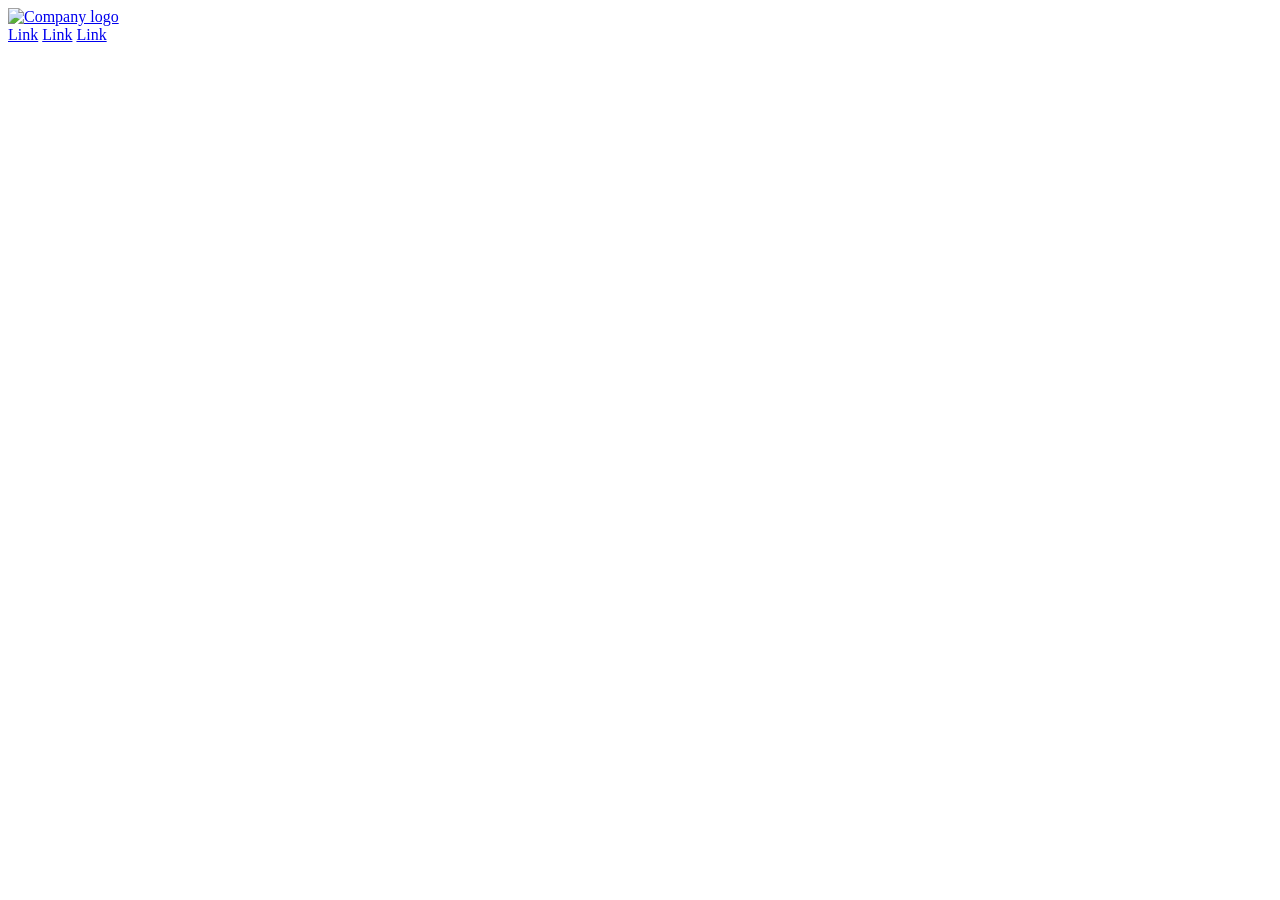
==== html_advanced/index.html @ bda5b64e "Add header with the logo and links in index.html" ====
<!DOCTYPE html>
<html lang="en">
  <head>
    <meta charset="UTF-8">
    <title>Headphone Company</title>
  </head>
  <body>
    <header>
      <div>
        <a href="index.html">
          <img src="https://via.placeholder.com/150x50?text=LOGO" alt="Company logo">
        </a>
      </div>
      <div>
        <a href="#">Link</a>
        <a href="#">Link</a>
        <a href="#">Link</a>
      </div>
    </header>
  </body>
</html>
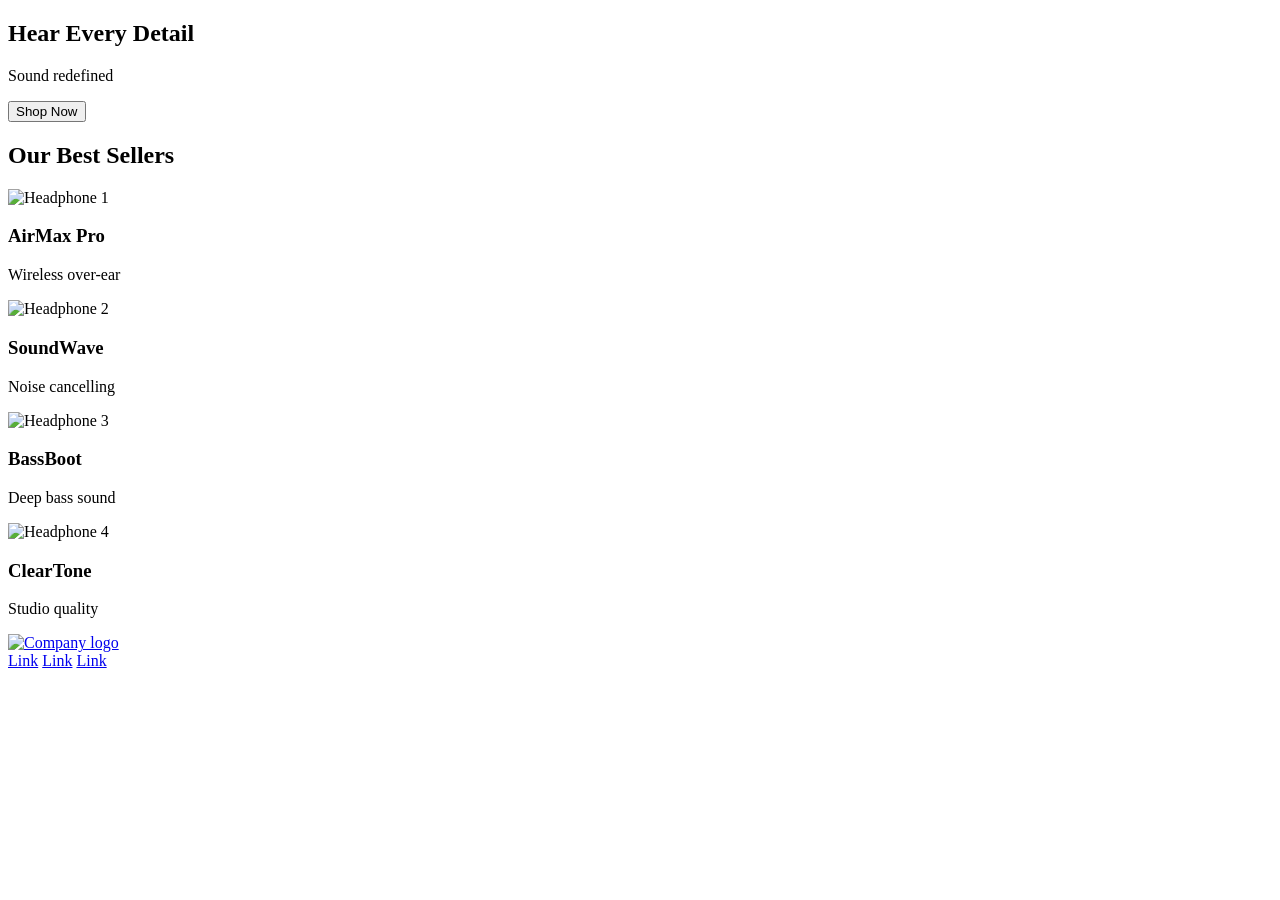
==== commit 629cf44e: "Add banner section with hero and best sellers" ====
--- a/html_advanced/index.html
+++ b/html_advanced/index.html
@@ -6,6 +6,40 @@
   </head>
   <body>
     <header>
+        <main>
+            <section>
+                <div>
+                    <h1>Hear Every Detail</h1>
+                    <p>Sound redefined</p>
+                    <button>Shop Now</button>
+                </div>
+                <div>
+                    <h2>Our Best Sellers</h2>
+                    <div>
+                        <div>
+                        <img src="https://via.placeholder.com/150" alt="Headphone 1"> 
+                        <h3>AirMax Pro</h3>
+                        <p>Wireless over-ear</p>
+                    </div>
+                    <div>
+                        <img src="https://via.placeholder.com/150" alt="Headphone 2">
+                        <h3>SoundWave</h3>
+                        <p>Noise cancelling</p>
+                    </div>
+                    <div>
+                        <img src="https://via.placeholder.com/150" alt="Headphone 3">
+                        <h3>BassBoot</h3>
+                        <p>Deep bass sound</p>
+                    </div>
+                    <div>
+                        <img src="https://via.placeholder.com/150" alt="Headphone 4">
+                        <h3>ClearTone</h3>
+                        <p>Studio quality</p>
+                    </div>
+                </div>
+                </div>
+            </section>
+        </main>
       <div>
         <a href="index.html">
           <img src="https://via.placeholder.com/150x50?text=LOGO" alt="Company logo">
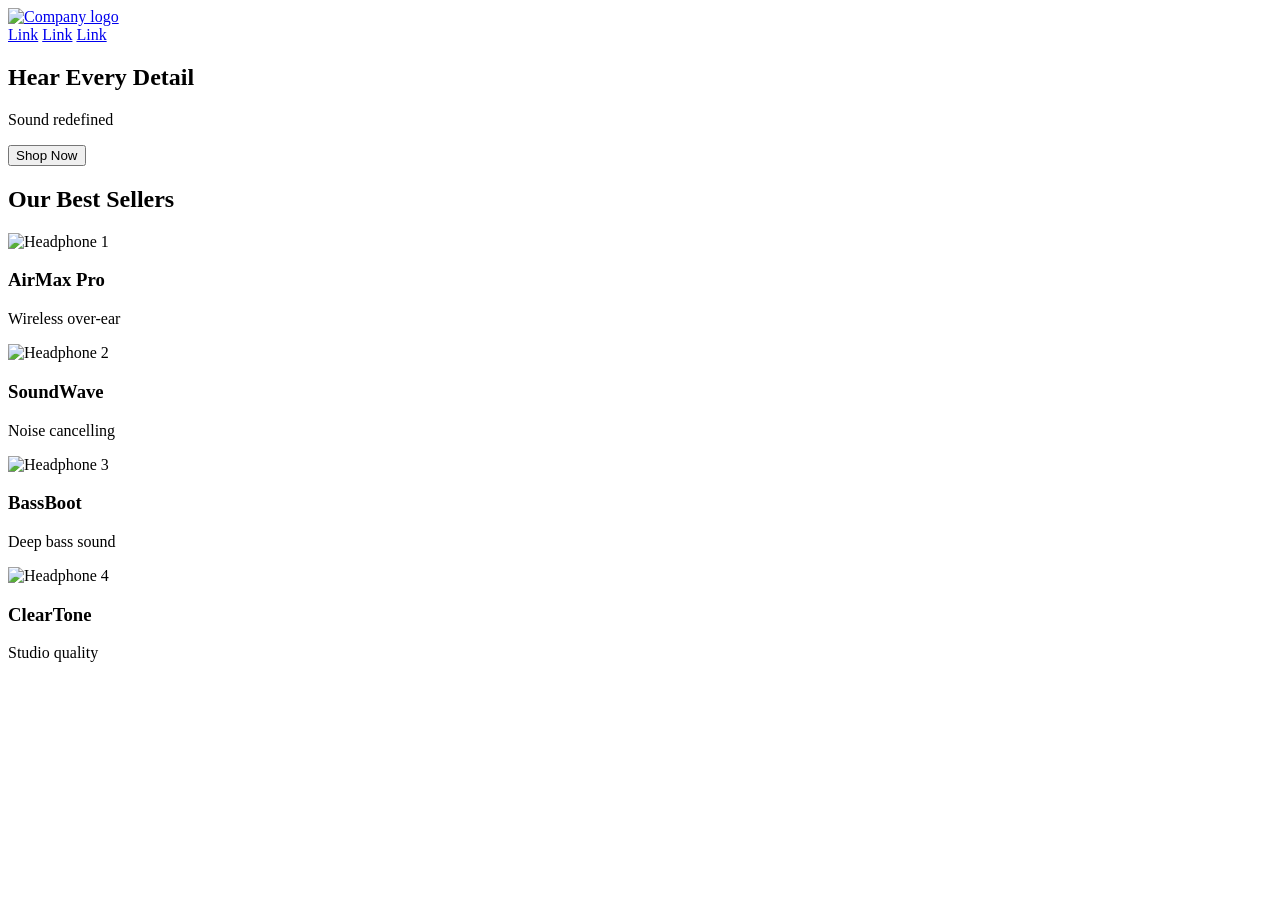
==== commit 4f3c2103: "Add quote section with image and blockquote" ====
--- a/html_advanced/index.html
+++ b/html_advanced/index.html
@@ -6,6 +6,17 @@
   </head>
   <body>
     <header>
+        <div>
+        <a href="index.html">
+          <img src="https://via.placeholder.com/150x50?text=LOGO" alt="Company logo">
+        </a>
+      </div>
+      <div>
+        <a href="#">Link</a>
+        <a href="#">Link</a>
+        <a href="#">Link</a>
+      </div>
+    </header>
         <main>
             <section>
                 <div>
@@ -38,18 +49,7 @@
                     </div>
                 </div>
                 </div>
-            </section>
+            </section>      
         </main>
-      <div>
-        <a href="index.html">
-          <img src="https://via.placeholder.com/150x50?text=LOGO" alt="Company logo">
-        </a>
-      </div>
-      <div>
-        <a href="#">Link</a>
-        <a href="#">Link</a>
-        <a href="#">Link</a>
-      </div>
-    </header>
   </body>
 </html>
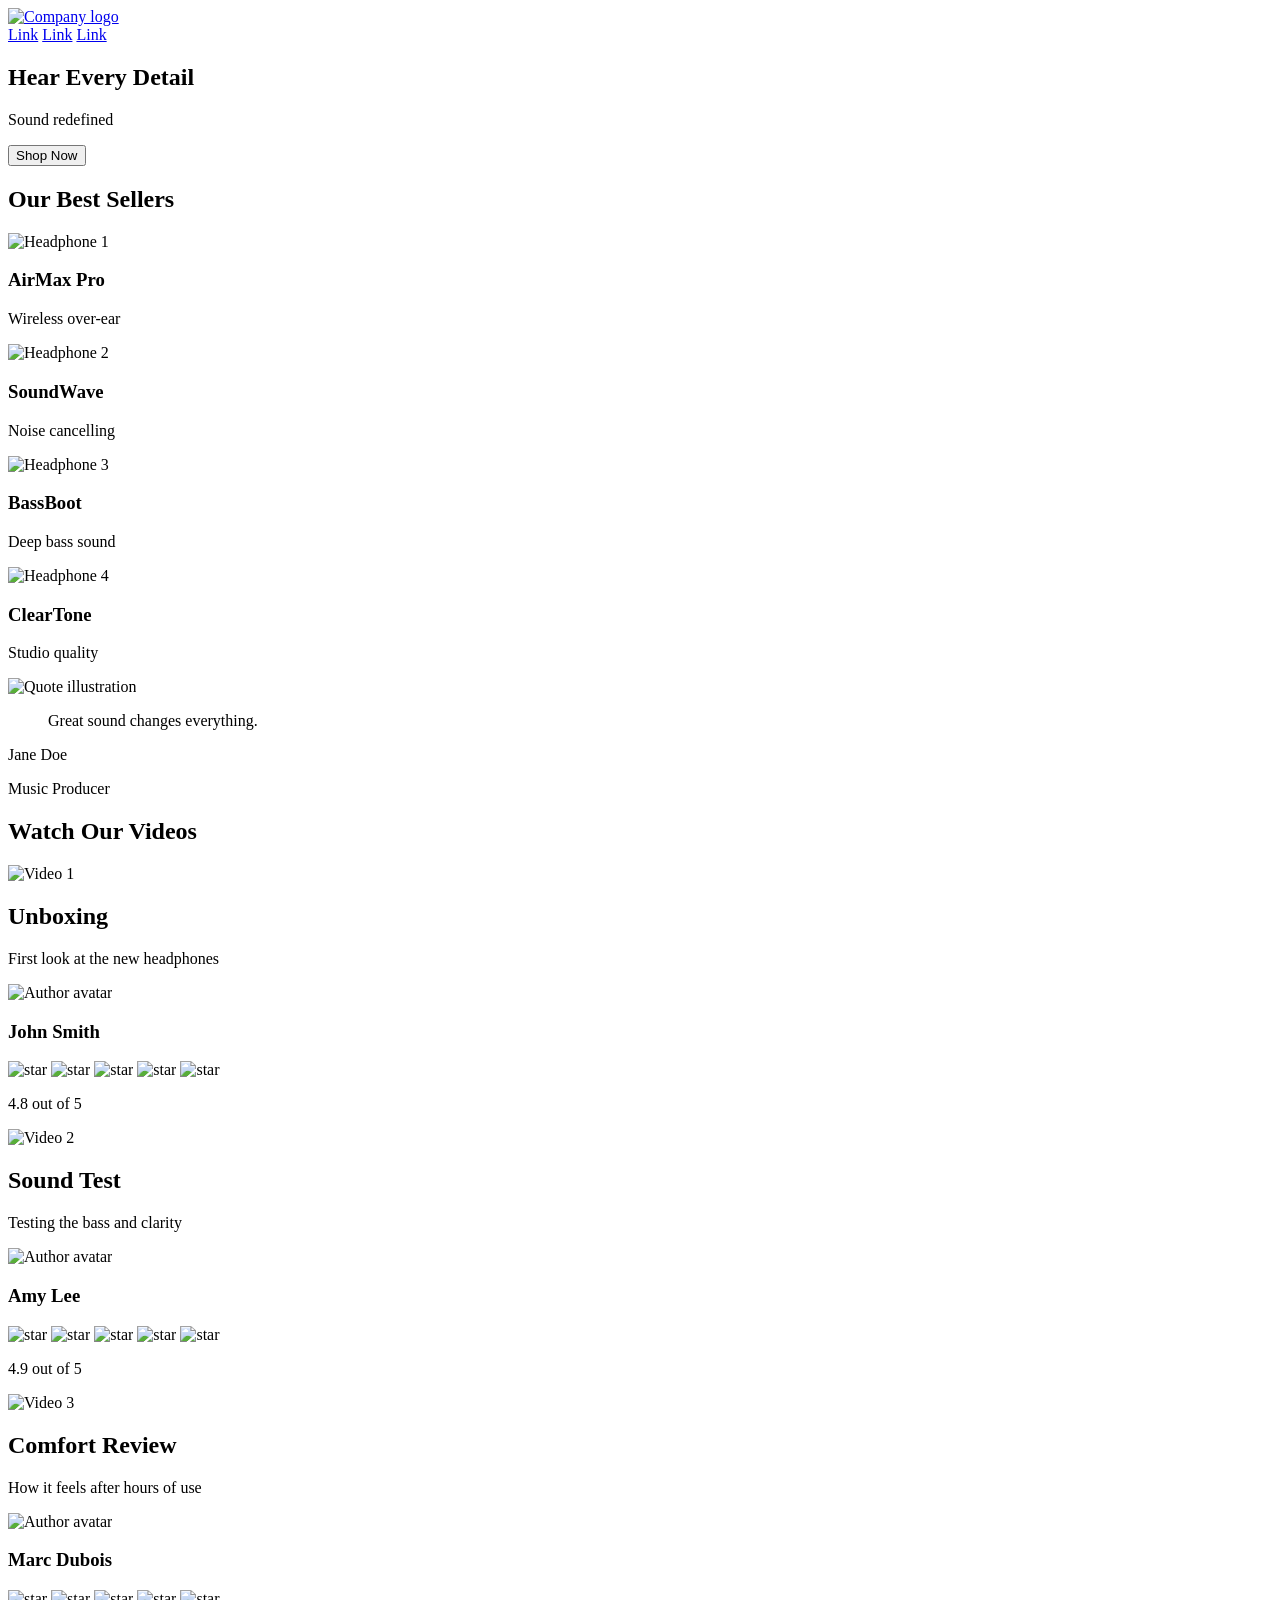
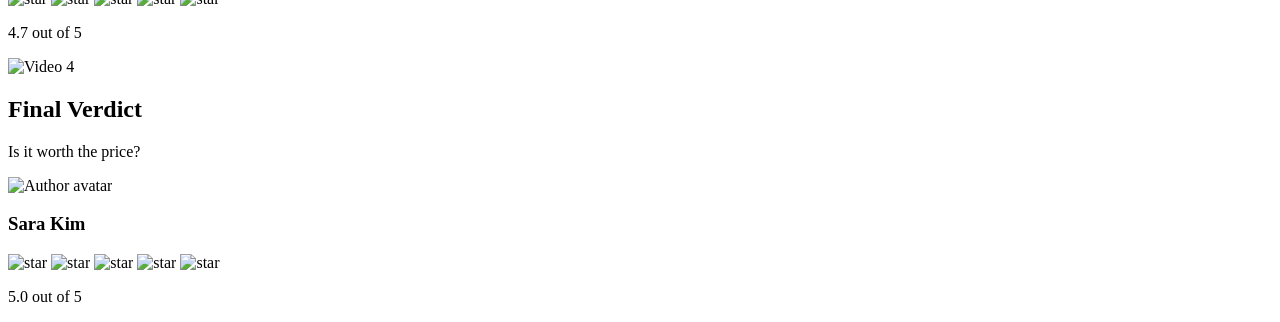
==== commit b4069620: "Add videos section with 4 video blocks" ====
--- a/html_advanced/index.html
+++ b/html_advanced/index.html
@@ -50,6 +50,100 @@
                 </div>
                 </div>
             </section>      
-        </main>
+        <section>
+            <div>
+                <img src="https://via.placeholder.com/150" alt="Quote illustration">
+                <div>
+                    <blockquote>Great sound changes everything.</blockquote>
+                    <p>Jane Doe</p>
+                    <p>Music Producer</p>
+                </div>
+            </div>
+        </section>
+        <section>
+        <h1>Watch Our Videos</h1>
+        <div>
+            <div>
+            <img src="https://via.placeholder.com/150" alt="Video 1">
+            <h2>Unboxing</h2>
+            <p>First look at the new headphones</p>
+            <div>
+                <img src="https://via.placeholder.com/40" alt="Author avatar">
+                <h3>John Smith</h3>
+            </div>
+            <div>
+                <div>
+                <img src="https://via.placeholder.com/20" alt="star">
+                <img src="https://via.placeholder.com/20" alt="star">
+                <img src="https://via.placeholder.com/20" alt="star">
+                <img src="https://via.placeholder.com/20" alt="star">
+                <img src="https://via.placeholder.com/20" alt="star">
+            </div>
+            <p>4.8 out of 5</p>
+          </div>
+        </div>
+
+        <div>
+            <img src="https://via.placeholder.com/150" alt="Video 2">
+            <h2>Sound Test</h2>
+            <p>Testing the bass and clarity</p>
+            <div>
+                <img src="https://via.placeholder.com/40" alt="Author avatar">
+                <h3>Amy Lee</h3>
+            </div>
+            <div>
+                <div>
+                    <img src="https://via.placeholder.com/20" alt="star">
+                    <img src="https://via.placeholder.com/20" alt="star">
+                    <img src="https://via.placeholder.com/20" alt="star">
+                    <img src="https://via.placeholder.com/20" alt="star">
+                    <img src="https://via.placeholder.com/20" alt="star">
+                </div>
+            <p>4.9 out of 5</p>
+          </div>
+        </div>
+
+        <div>
+            <img src="https://via.placeholder.com/150" alt="Video 3">
+            <h2>Comfort Review</h2>
+            <p>How it feels after hours of use</p>
+            <div>
+                <img src="https://via.placeholder.com/40" alt="Author avatar">
+                <h3>Marc Dubois</h3>
+            </div>
+            <div>
+                <div>
+                    <img src="https://via.placeholder.com/20" alt="star">
+                    <img src="https://via.placeholder.com/20" alt="star">
+                    <img src="https://via.placeholder.com/20" alt="star">
+                    <img src="https://via.placeholder.com/20" alt="star">
+                    <img src="https://via.placeholder.com/20" alt="star">
+                </div>
+            <p>4.7 out of 5</p>
+          </div>
+        </div>
+
+        <div>
+            <img src="https://via.placeholder.com/150" alt="Video 4">
+            <h2>Final Verdict</h2>
+            <p>Is it worth the price?</p>
+            <div>
+                <img src="https://via.placeholder.com/40" alt="Author avatar">
+                <h3>Sara Kim</h3>
+            </div>
+            <div>
+                <div>
+                    <img src="https://via.placeholder.com/20" alt="star">
+                    <img src="https://via.placeholder.com/20" alt="star">
+                    <img src="https://via.placeholder.com/20" alt="star">
+                    <img src="https://via.placeholder.com/20" alt="star">
+                    <img src="https://via.placeholder.com/20" alt="star">
+                </div>
+            <p>5.0 out of 5</p>
+          </div>
+        </div>
+      </div>
+    </section>
+    </main>
   </body>
 </html>
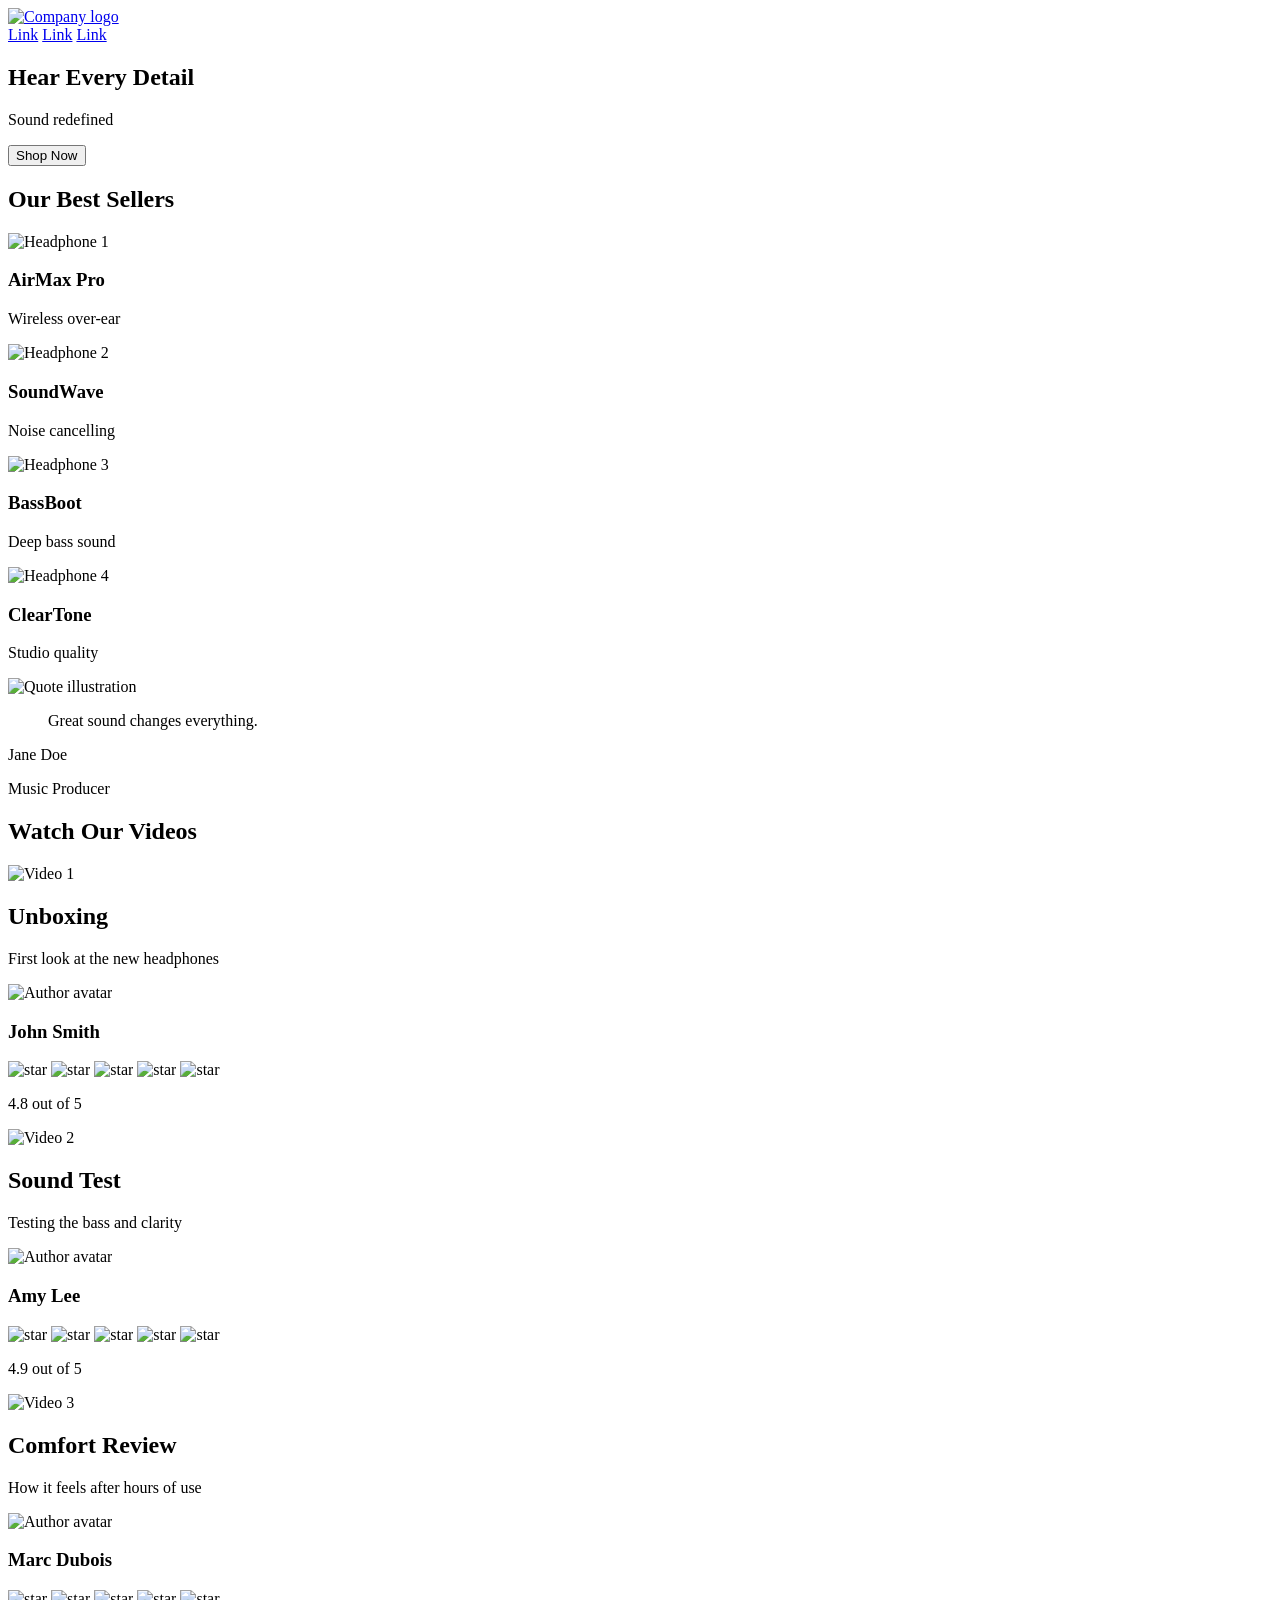
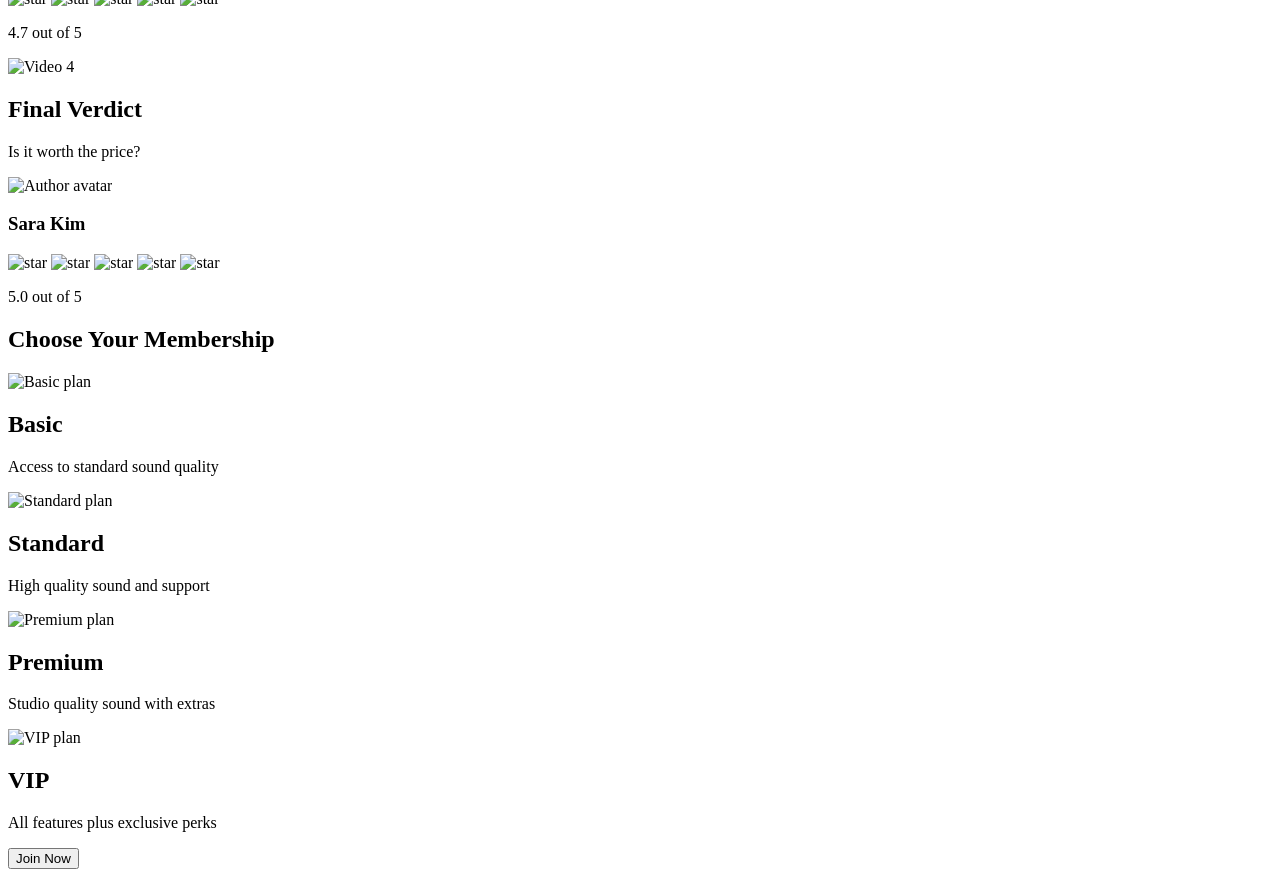
==== commit 6be35840: "Add membership section with 4 plans and button" ====
--- a/html_advanced/index.html
+++ b/html_advanced/index.html
@@ -144,6 +144,32 @@
         </div>
       </div>
     </section>
+    <section>
+      <h1>Choose Your Membership</h1>
+      <div>
+        <div>
+          <img src="https://via.placeholder.com/150" alt="Basic plan">
+          <h2>Basic</h2>
+          <p>Access to standard sound quality</p>
+        </div>
+        <div>
+          <img src="https://via.placeholder.com/150" alt="Standard plan">
+          <h2>Standard</h2>
+          <p>High quality sound and support</p>
+        </div>
+        <div>
+          <img src="https://via.placeholder.com/150" alt="Premium plan">
+          <h2>Premium</h2>
+          <p>Studio quality sound with extras</p>
+        </div>
+        <div>
+          <img src="https://via.placeholder.com/150" alt="VIP plan">
+          <h2>VIP</h2>
+          <p>All features plus exclusive perks</p>
+        </div>
+      </div>
+      <button>Join Now</button>
+    </section>
     </main>
   </body>
 </html>
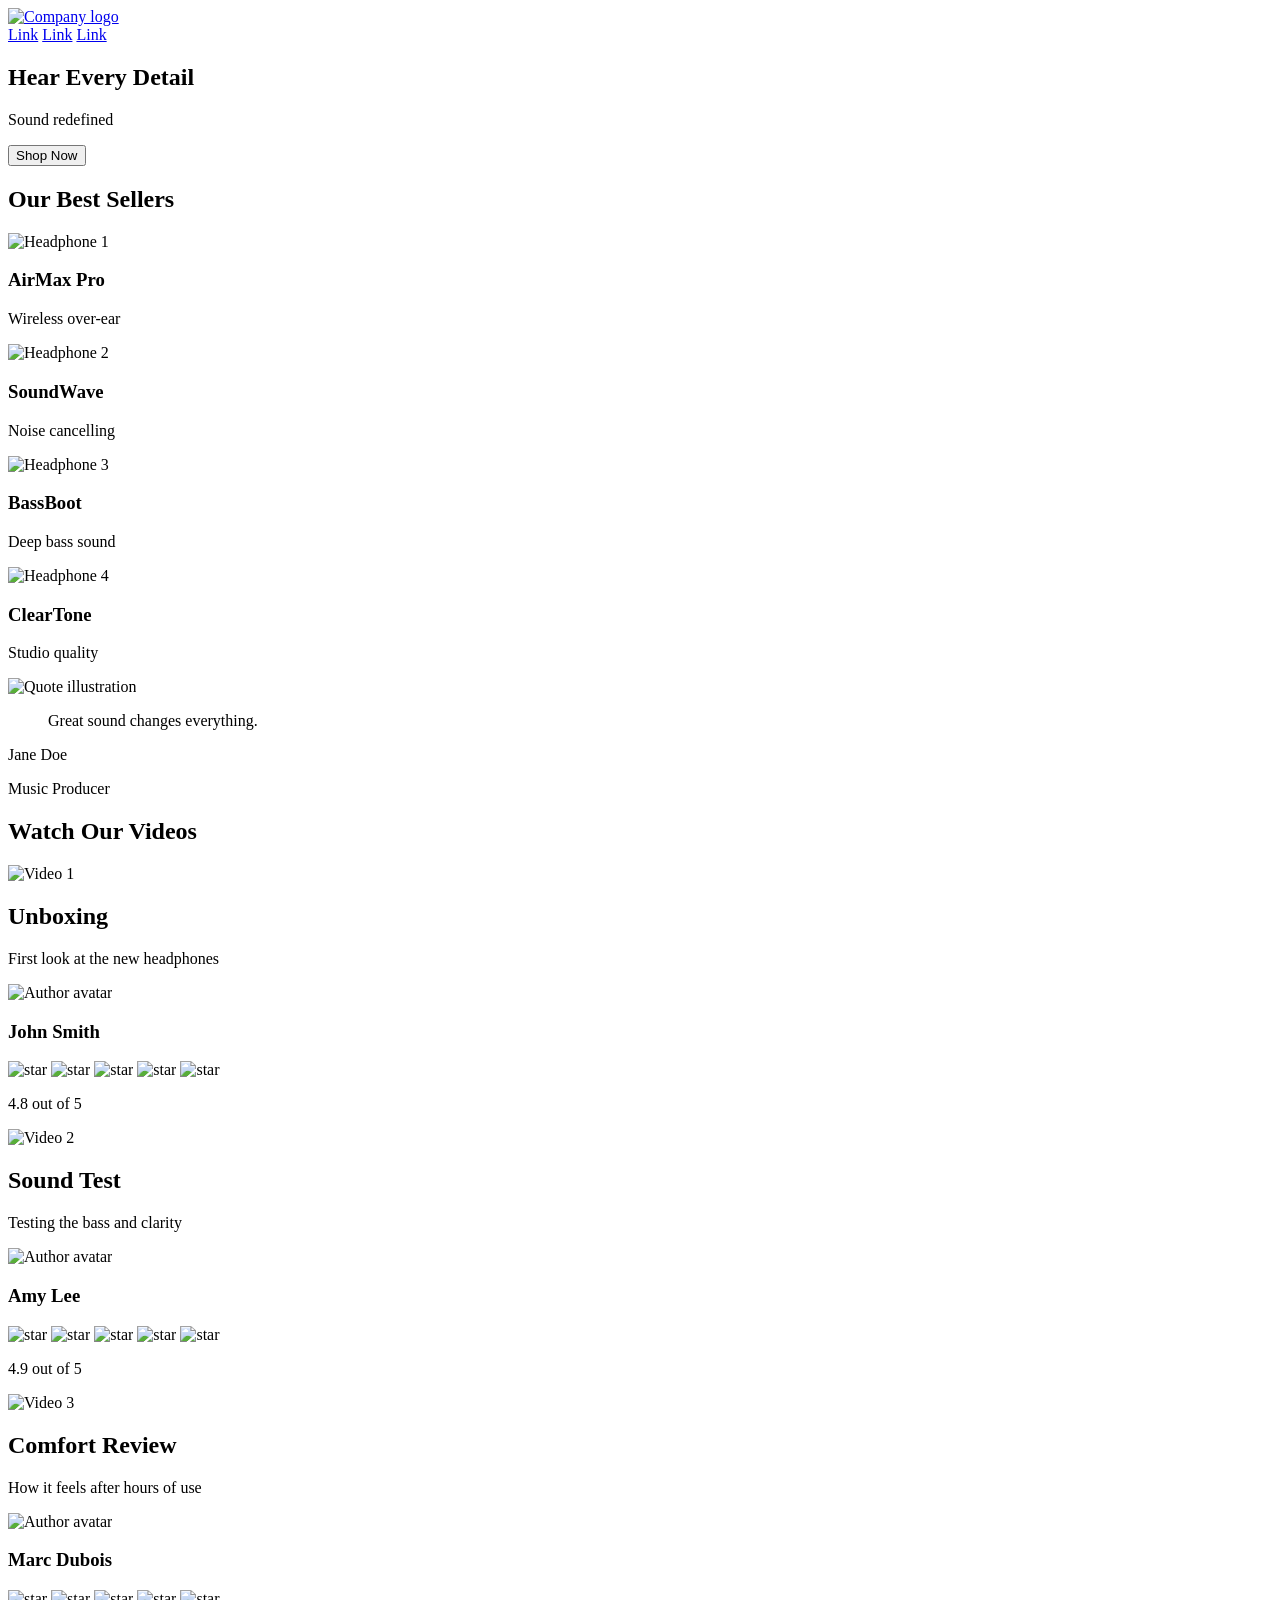
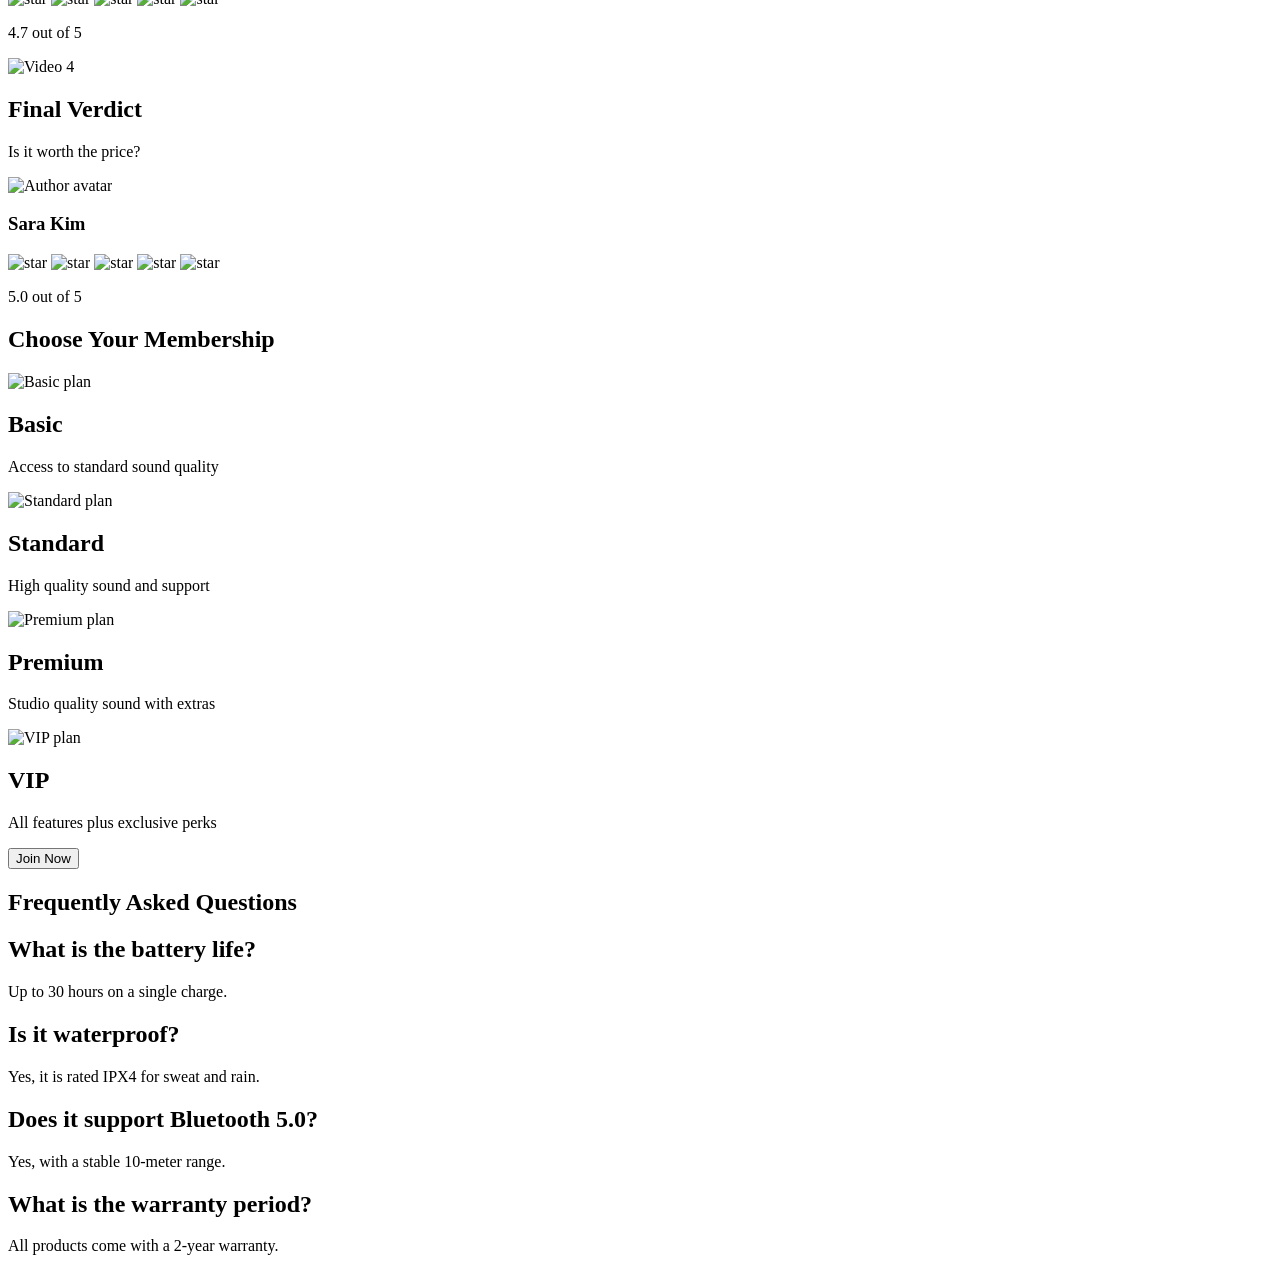
==== commit 372b6ebd: "Add DAQ section with 2 rows of questions" ====
--- a/html_advanced/index.html
+++ b/html_advanced/index.html
@@ -170,6 +170,31 @@
       </div>
       <button>Join Now</button>
     </section>
+    <section>
+      <h1>Frequently Asked Questions</h1>
+      <div>
+        <div>
+          <div>
+            <h2>What is the battery life?</h2>
+            <p>Up to 30 hours on a single charge.</p>
+          </div>
+          <div>
+            <h2>Is it waterproof?</h2>
+            <p>Yes, it is rated IPX4 for sweat and rain.</p>
+          </div>
+        </div>
+        <div>
+          <div>
+            <h2>Does it support Bluetooth 5.0?</h2>
+            <p>Yes, with a stable 10-meter range.</p>
+          </div>
+          <div>
+            <h2>What is the warranty period?</h2>
+            <p>All products come with a 2-year warranty.</p>
+          </div>
+        </div>
+      </div>
+    </section>
     </main>
   </body>
 </html>
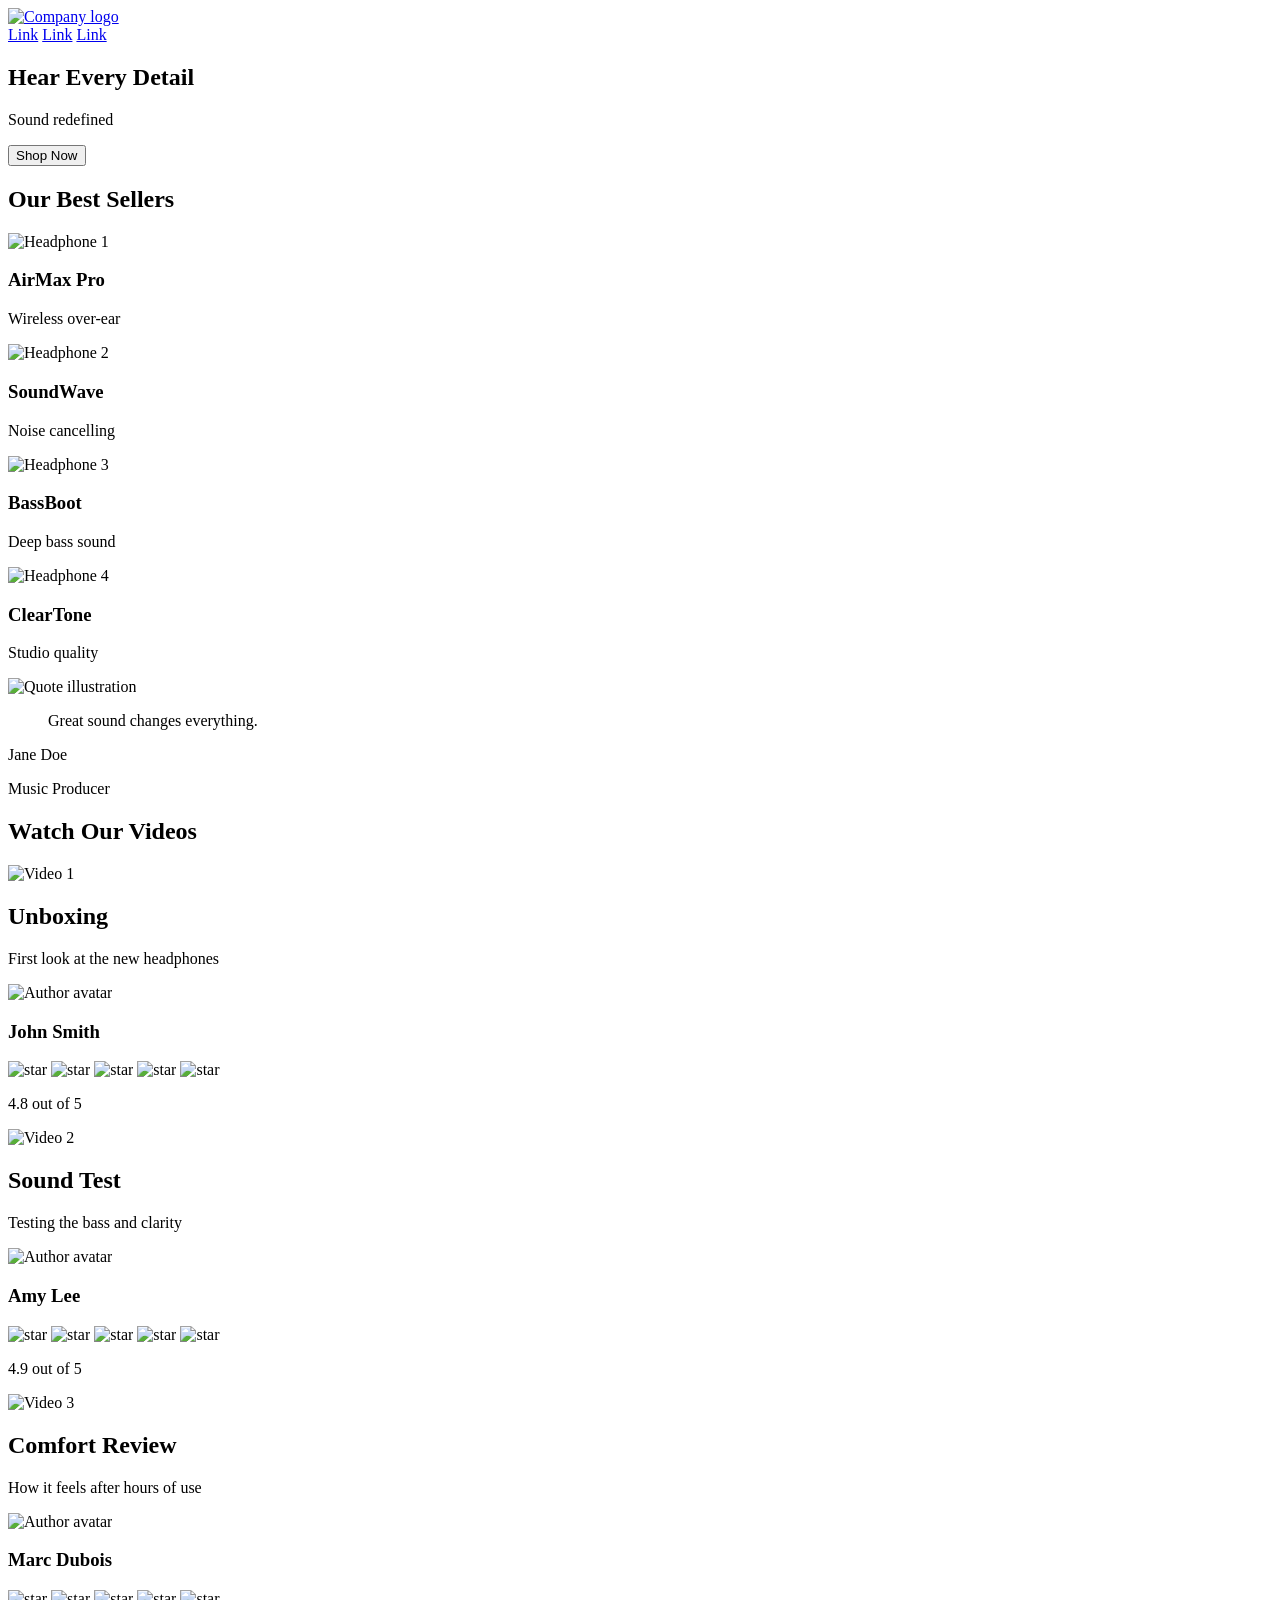
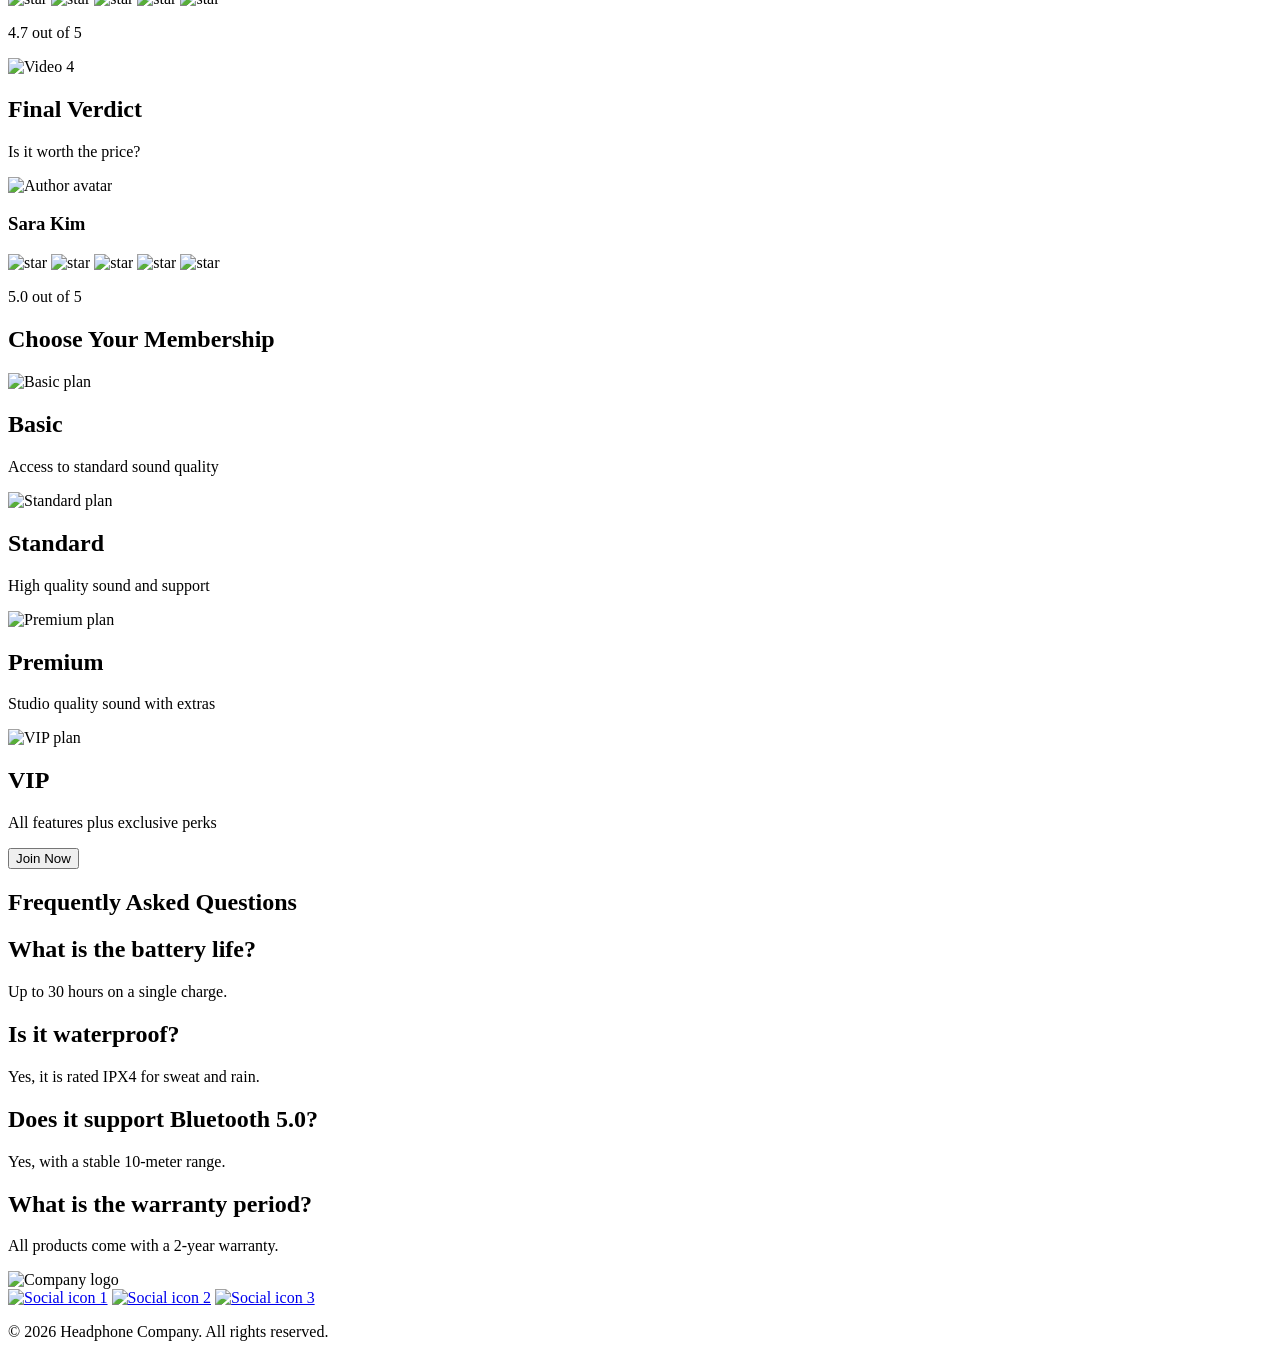
==== commit d80cb246: "Add footer with logo,social links and copyright text" ====
--- a/html_advanced/index.html
+++ b/html_advanced/index.html
@@ -196,5 +196,18 @@
       </div>
     </section>
     </main>
+    <footer>
+    <div>
+      <div>
+        <img src="https://via.placeholder.com/150x50?text=LOGO" alt="Company logo">
+        <div>
+          <a href="#"><img src="https://via.placeholder.com/30" alt="Social icon 1"></a>
+          <a href="#"><img src="https://via.placeholder.com/30" alt="Social icon 2"></a>
+          <a href="#"><img src="https://via.placeholder.com/30" alt="Social icon 3"></a>
+        </div>
+      </div>
+      <p>&copy; 2026 Headphone Company. All rights reserved.</p>
+    </div>
+  </footer>
   </body>
 </html>
